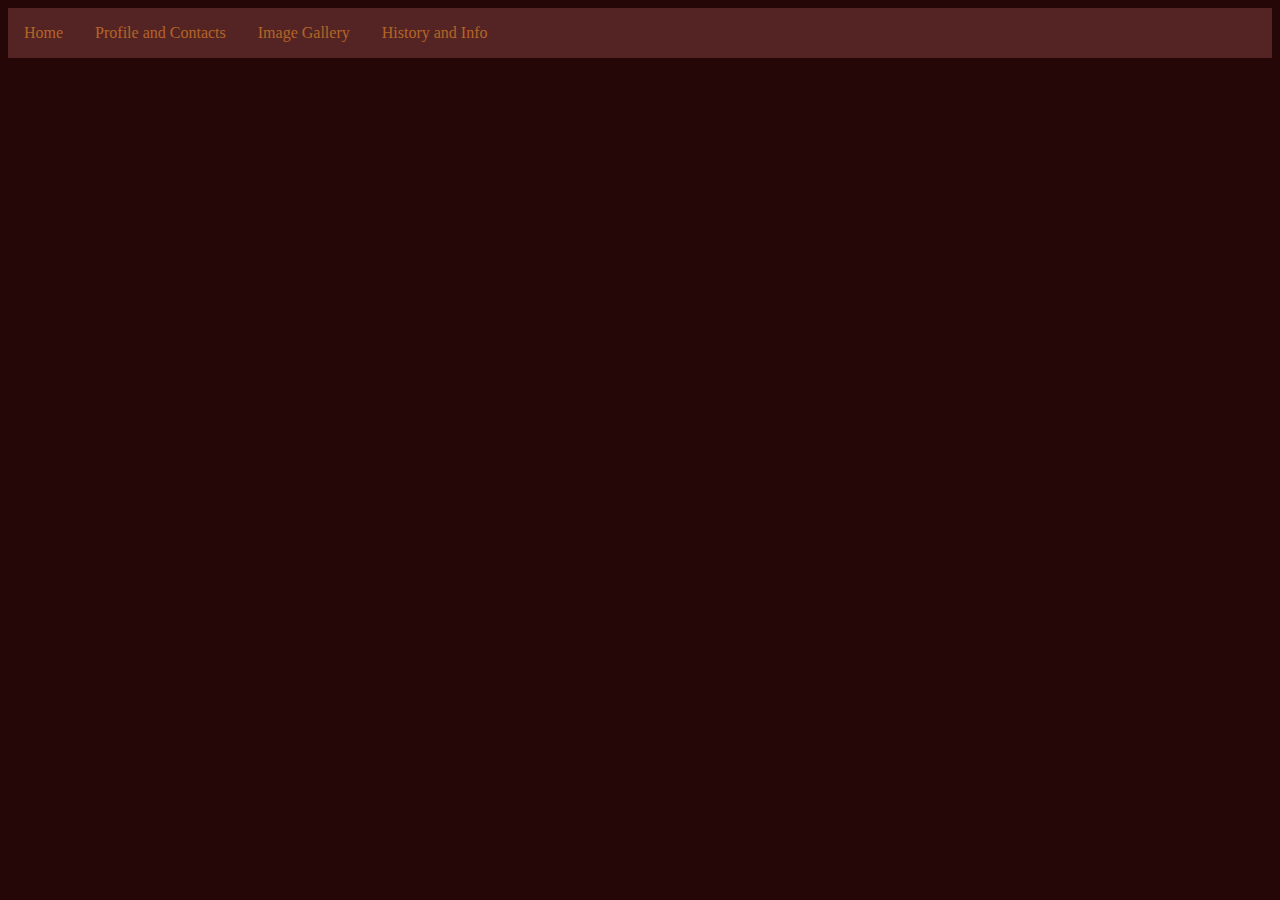
==== History.html @ 2cccdf82 "Init Image Gallery.html Init History.html Updated Navbar" ====
<!DOCTYPE html>
<html lang="en">
<head>
    <meta charset="UTF-8">
    <title>Ngunnawal Country Website</title>
    <link rel="stylesheet" href="Ngunnawal.css">
</head>
<body>
<!-- Navbar -->
<div class="navbar">
    <a href="Index.html">Home</a>
    <a href="Profile.html">Profile and Contacts</a>
    <a href="Image Gallery.html">Image Gallery</a>
    <a href="History.html">History and Info</a>
</div>

<div class="gridcon"> <!-- Overall -->


</body>
</html>
---- Ngunnawal.css ----
h1 {
    color: #dc711a;
    text-align: center;
}

.gridcon {
    display:grid;
    grid-template-columns: auto auto; /*2 column grid, auto resize*/
    grid-gap: 1em;
    padding: 1em;
}

.full-width {
    grid-column-start: 1;
    grid-column-end: 3;
}

.navbar {
    overflow: hidden;
    background-color: #542424;
}

.navbar a {
    float: left;
    font-size: 1em;
    color: #b46527;
    text-align: center;
    padding: 1em 1em;
    text-decoration: none;
}

.navbar a:hover {
    background-color: #3f3030;
}

body {
    background-color: #260707;
    color: #b46527;
}

.grid-container > div {
    background-color: rgba(255,255,255, 0.2);
}

.imagetext {
    position: relative;
    text-align: center;
    color: white;
}

.TextonImage {
    position: relative;
    color: #b46527;
}
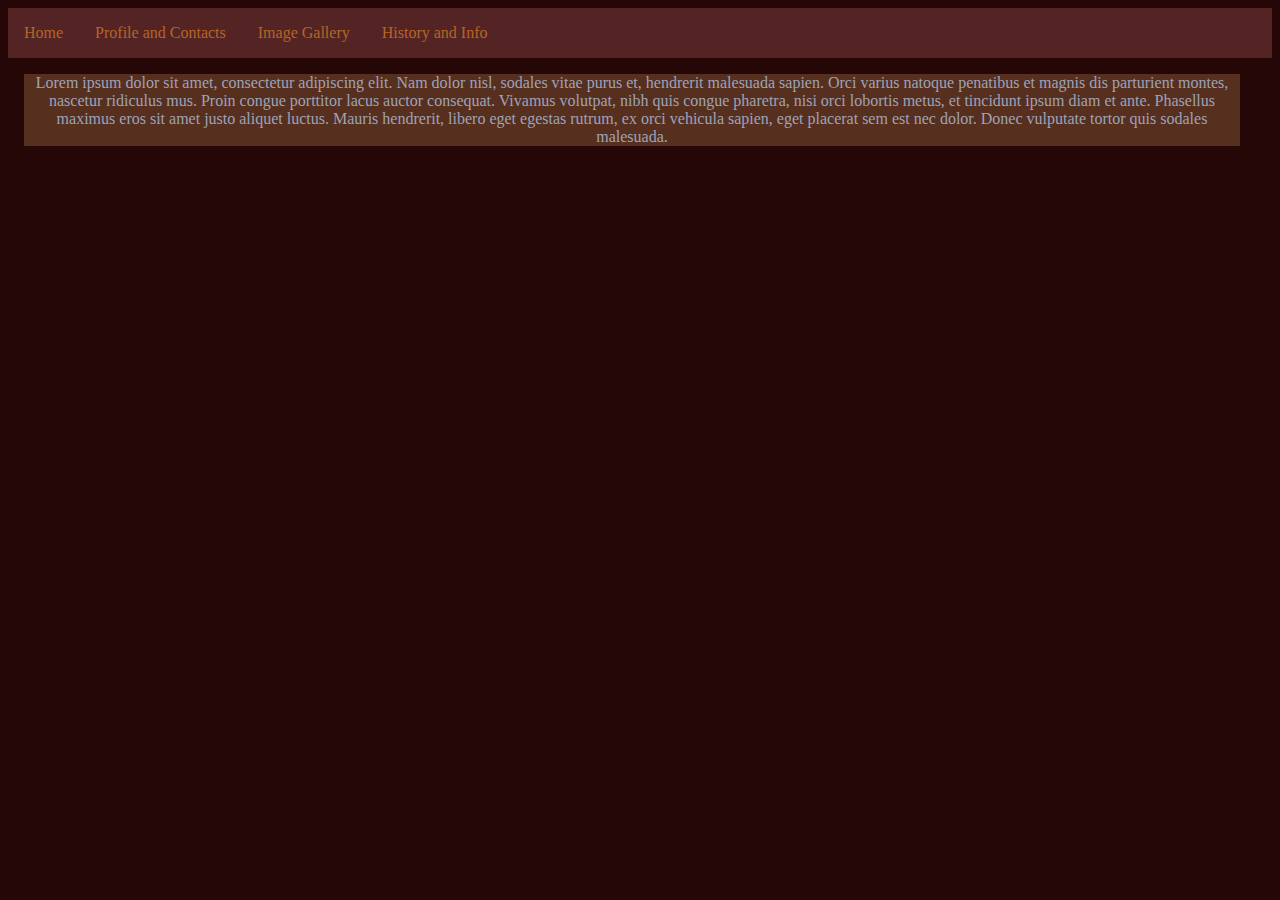
==== commit 8dcd73b6: "Finished Image Gallery.html Added Footer" ====
--- a/History.html
+++ b/History.html
@@ -18,4 +18,7 @@
 
 
 </body>
+<footer class="footer">
+    Lorem ipsum dolor sit amet, consectetur adipiscing elit. Nam dolor nisl, sodales vitae purus et, hendrerit malesuada sapien. Orci varius natoque penatibus et magnis dis parturient montes, nascetur ridiculus mus. Proin congue porttitor lacus auctor consequat. Vivamus volutpat, nibh quis congue pharetra, nisi orci lobortis metus, et tincidunt ipsum diam et ante. Phasellus maximus eros sit amet justo aliquet luctus. Mauris hendrerit, libero eget egestas rutrum, ex orci vehicula sapien, eget placerat sem est nec dolor. Donec vulputate tortor quis sodales malesuada.
+</footer>
 </html>--- a/Ngunnawal.css
+++ b/Ngunnawal.css
@@ -10,6 +10,18 @@
     padding: 1em;
 }
 
+.gridcon2 {
+    display:grid;
+    grid-template-columns: auto auto auto; /*3 column grid, auto resize*/
+    grid-gap: 1em;
+    padding: 1em;
+}
+
+.full-width2 {
+    grid-column-start: 1;
+    grid-column-end: 5;
+}
+
 .full-width {
     grid-column-start: 1;
     grid-column-end: 3;
@@ -18,6 +30,7 @@
 .navbar {
     overflow: hidden;
     background-color: #542424;
+    width: 100%;
 }
 
 .navbar a {
@@ -51,4 +64,14 @@
 .TextonImage {
     position: relative;
     color: #b46527;
+}
+
+footer {
+    position: relative;
+    width: 100%;
+    left: 0;
+    bottom: 0;
+    background-color: #562f1f;
+    color: #9ea3b7;
+    text-align: center;
 }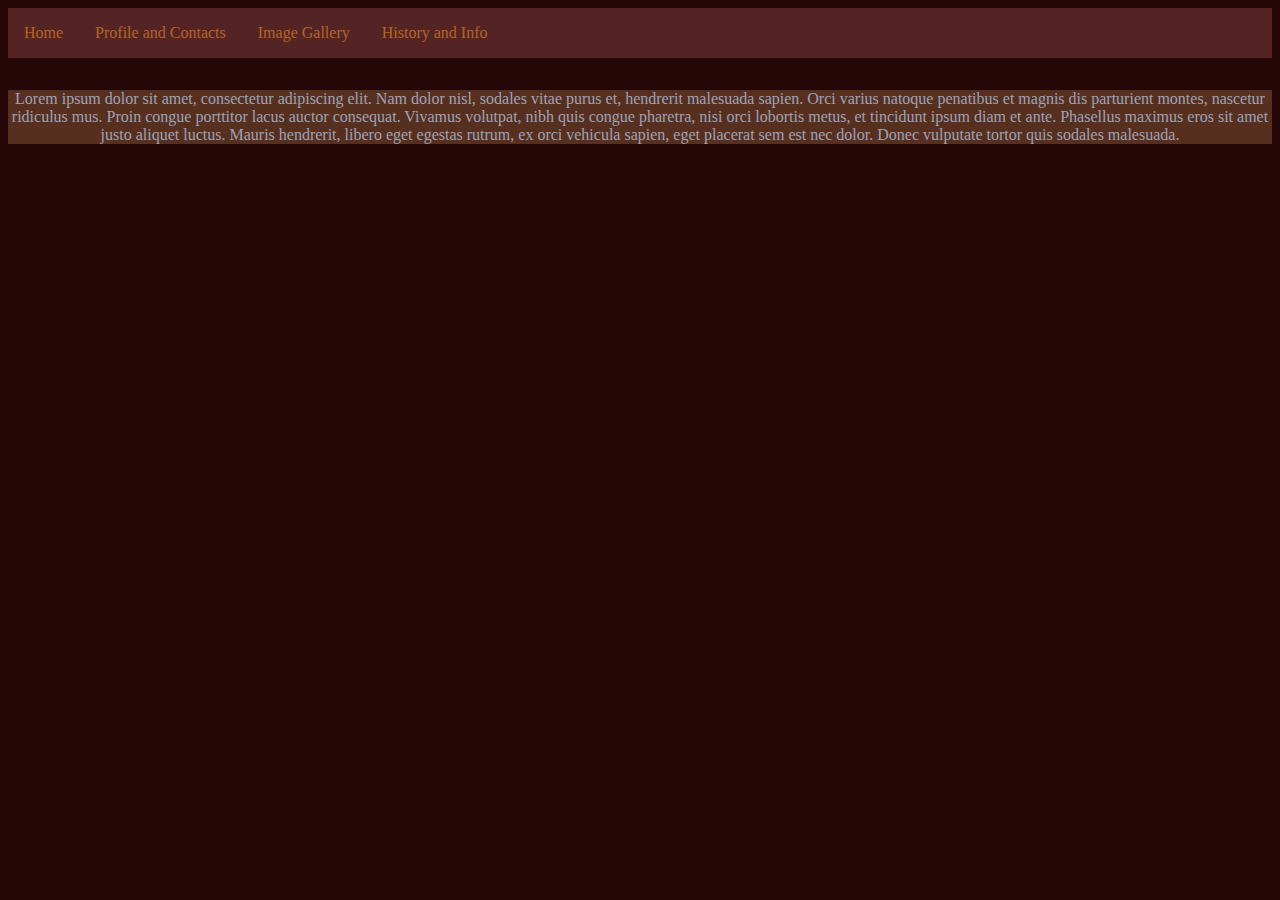
==== commit 550c1c68: "Finished Image Gallery.html Added Footer" ====
--- a/History.html
+++ b/History.html
@@ -16,7 +16,7 @@
 
 <div class="gridcon"> <!-- Overall -->
 
-
+</div>
 </body>
 <footer class="footer">
     Lorem ipsum dolor sit amet, consectetur adipiscing elit. Nam dolor nisl, sodales vitae purus et, hendrerit malesuada sapien. Orci varius natoque penatibus et magnis dis parturient montes, nascetur ridiculus mus. Proin congue porttitor lacus auctor consequat. Vivamus volutpat, nibh quis congue pharetra, nisi orci lobortis metus, et tincidunt ipsum diam et ante. Phasellus maximus eros sit amet justo aliquet luctus. Mauris hendrerit, libero eget egestas rutrum, ex orci vehicula sapien, eget placerat sem est nec dolor. Donec vulputate tortor quis sodales malesuada.
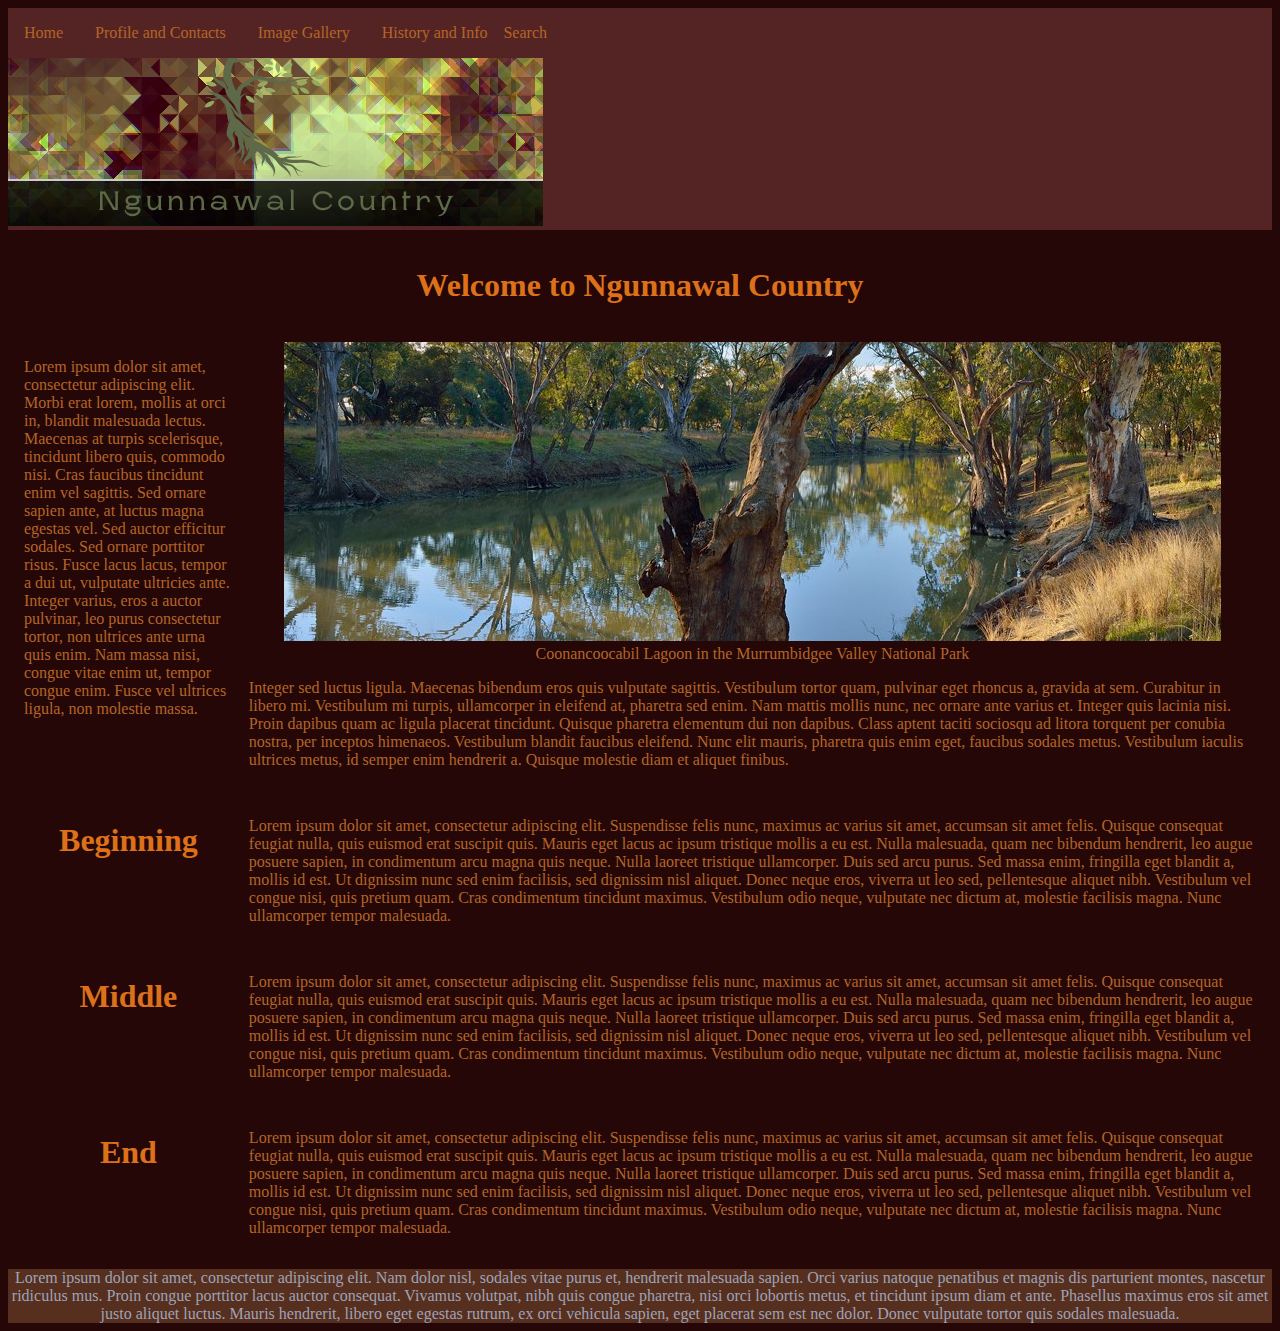
==== commit 54aa0f7e: "Finished History.html" ====
--- a/History.html
+++ b/History.html
@@ -12,10 +12,39 @@
     <a href="Profile.html">Profile and Contacts</a>
     <a href="Image Gallery.html">Image Gallery</a>
     <a href="History.html">History and Info</a>
+    <p>Search</p>
+    <img src="Images/Ngunnawal%20Banner%20Logo.png" width="535" height="168">
 </div>
 
 <div class="gridcon"> <!-- Overall -->
-
+    <div class="full-width">
+        <h1>Welcome to Ngunnawal Country</h1>
+    </div>
+    <div> <!-- Cell 1 -->
+        <p>Lorem ipsum dolor sit amet, consectetur adipiscing elit. Morbi erat lorem, mollis at orci in, blandit malesuada lectus. Maecenas at turpis scelerisque, tincidunt libero quis, commodo nisi. Cras faucibus tincidunt enim vel sagittis. Sed ornare sapien ante, at luctus magna egestas vel. Sed auctor efficitur sodales. Sed ornare porttitor risus. Fusce lacus lacus, tempor a dui ut, vulputate ultricies ante. Integer varius, eros a auctor pulvinar, leo purus consectetur tortor, non ultrices ante urna quis enim. Nam massa nisi, congue vitae enim ut, tempor congue enim. Fusce vel ultrices ligula, non molestie massa.
+        </p>
+    </div>
+    <div><!-- Column 2 -->
+        <div class="imagetext"> <!-- Cell 2 -->
+            <img src="Images/Ngunnawal%20Tree.jpg">
+            <div class="TextonImage">
+                Coonancoocabil Lagoon in the Murrumbidgee Valley National Park
+            </div>
+        </div>
+        <div><!-- 3 -->
+            <p>Integer sed luctus ligula. Maecenas bibendum eros quis vulputate sagittis. Vestibulum tortor quam, pulvinar eget rhoncus a, gravida at sem. Curabitur in libero mi. Vestibulum mi turpis, ullamcorper in eleifend at, pharetra sed enim. Nam mattis mollis nunc, nec ornare ante varius et. Integer quis lacinia nisi. Proin dapibus quam ac ligula placerat tincidunt. Quisque pharetra elementum dui non dapibus. Class aptent taciti sociosqu ad litora torquent per conubia nostra, per inceptos himenaeos. Vestibulum blandit faucibus eleifend. Nunc elit mauris, pharetra quis enim eget, faucibus sodales metus. Vestibulum iaculis ultrices metus, id semper enim hendrerit a. Quisque molestie diam et aliquet finibus.
+            </p>
+        </div>
+    </div>
+    <h1>Beginning</h1>
+    <p>Lorem ipsum dolor sit amet, consectetur adipiscing elit. Suspendisse felis nunc, maximus ac varius sit amet, accumsan sit amet felis. Quisque consequat feugiat nulla, quis euismod erat suscipit quis. Mauris eget lacus ac ipsum tristique mollis a eu est. Nulla malesuada, quam nec bibendum hendrerit, leo augue posuere sapien, in condimentum arcu magna quis neque. Nulla laoreet tristique ullamcorper. Duis sed arcu purus. Sed massa enim, fringilla eget blandit a, mollis id est. Ut dignissim nunc sed enim facilisis, sed dignissim nisl aliquet. Donec neque eros, viverra ut leo sed, pellentesque aliquet nibh. Vestibulum vel congue nisi, quis pretium quam. Cras condimentum tincidunt maximus. Vestibulum odio neque, vulputate nec dictum at, molestie facilisis magna. Nunc ullamcorper tempor malesuada.
+    </p>
+    <h1>Middle</h1>
+    <p>Lorem ipsum dolor sit amet, consectetur adipiscing elit. Suspendisse felis nunc, maximus ac varius sit amet, accumsan sit amet felis. Quisque consequat feugiat nulla, quis euismod erat suscipit quis. Mauris eget lacus ac ipsum tristique mollis a eu est. Nulla malesuada, quam nec bibendum hendrerit, leo augue posuere sapien, in condimentum arcu magna quis neque. Nulla laoreet tristique ullamcorper. Duis sed arcu purus. Sed massa enim, fringilla eget blandit a, mollis id est. Ut dignissim nunc sed enim facilisis, sed dignissim nisl aliquet. Donec neque eros, viverra ut leo sed, pellentesque aliquet nibh. Vestibulum vel congue nisi, quis pretium quam. Cras condimentum tincidunt maximus. Vestibulum odio neque, vulputate nec dictum at, molestie facilisis magna. Nunc ullamcorper tempor malesuada.
+    </p>
+    <h1>End</h1>
+    <p>Lorem ipsum dolor sit amet, consectetur adipiscing elit. Suspendisse felis nunc, maximus ac varius sit amet, accumsan sit amet felis. Quisque consequat feugiat nulla, quis euismod erat suscipit quis. Mauris eget lacus ac ipsum tristique mollis a eu est. Nulla malesuada, quam nec bibendum hendrerit, leo augue posuere sapien, in condimentum arcu magna quis neque. Nulla laoreet tristique ullamcorper. Duis sed arcu purus. Sed massa enim, fringilla eget blandit a, mollis id est. Ut dignissim nunc sed enim facilisis, sed dignissim nisl aliquet. Donec neque eros, viverra ut leo sed, pellentesque aliquet nibh. Vestibulum vel congue nisi, quis pretium quam. Cras condimentum tincidunt maximus. Vestibulum odio neque, vulputate nec dictum at, molestie facilisis magna. Nunc ullamcorper tempor malesuada.
+    </p>
 </div>
 </body>
 <footer class="footer">
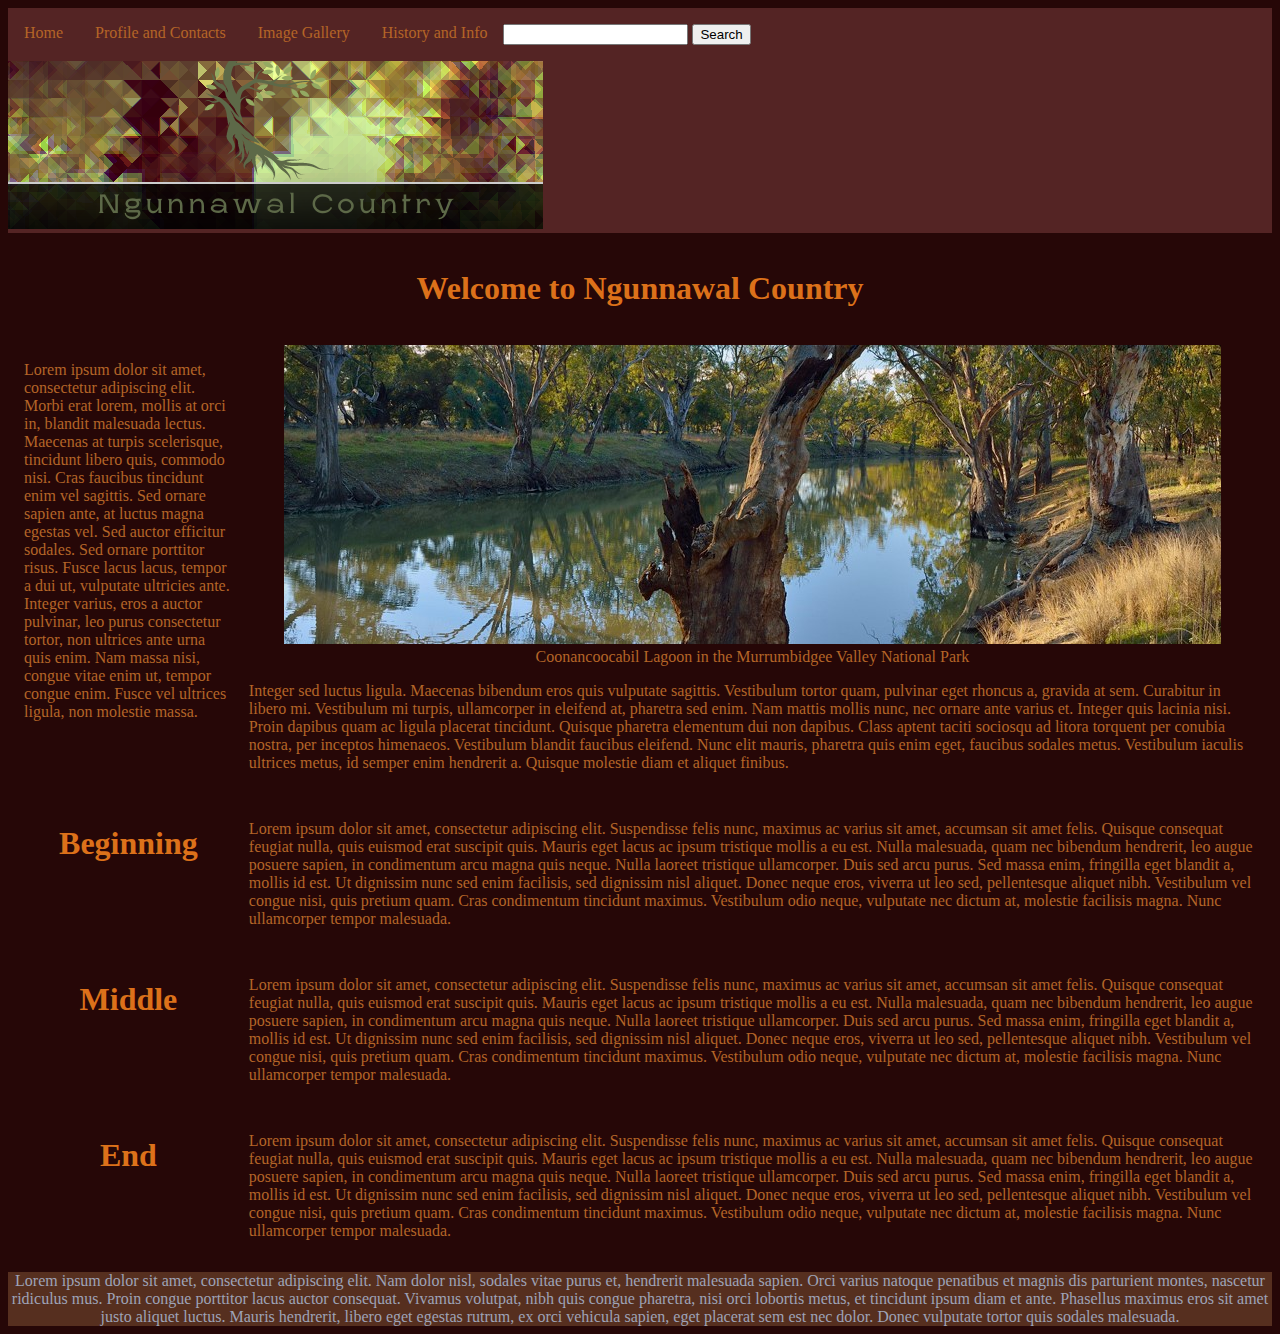
==== commit 5a160ccf: "Finished search function" ====
--- a/History.html
+++ b/History.html
@@ -12,7 +12,10 @@
     <a href="Profile.html">Profile and Contacts</a>
     <a href="Image Gallery.html">Image Gallery</a>
     <a href="History.html">History and Info</a>
-    <p>Search</p>
+    <form><p><label for="search"></label>
+        <input type="text" id="search" name="search">
+        <button onclick="authentication(this.form)">Search</button></p>
+    </form>
     <img src="Images/Ngunnawal%20Banner%20Logo.png" width="535" height="168">
 </div>
 
